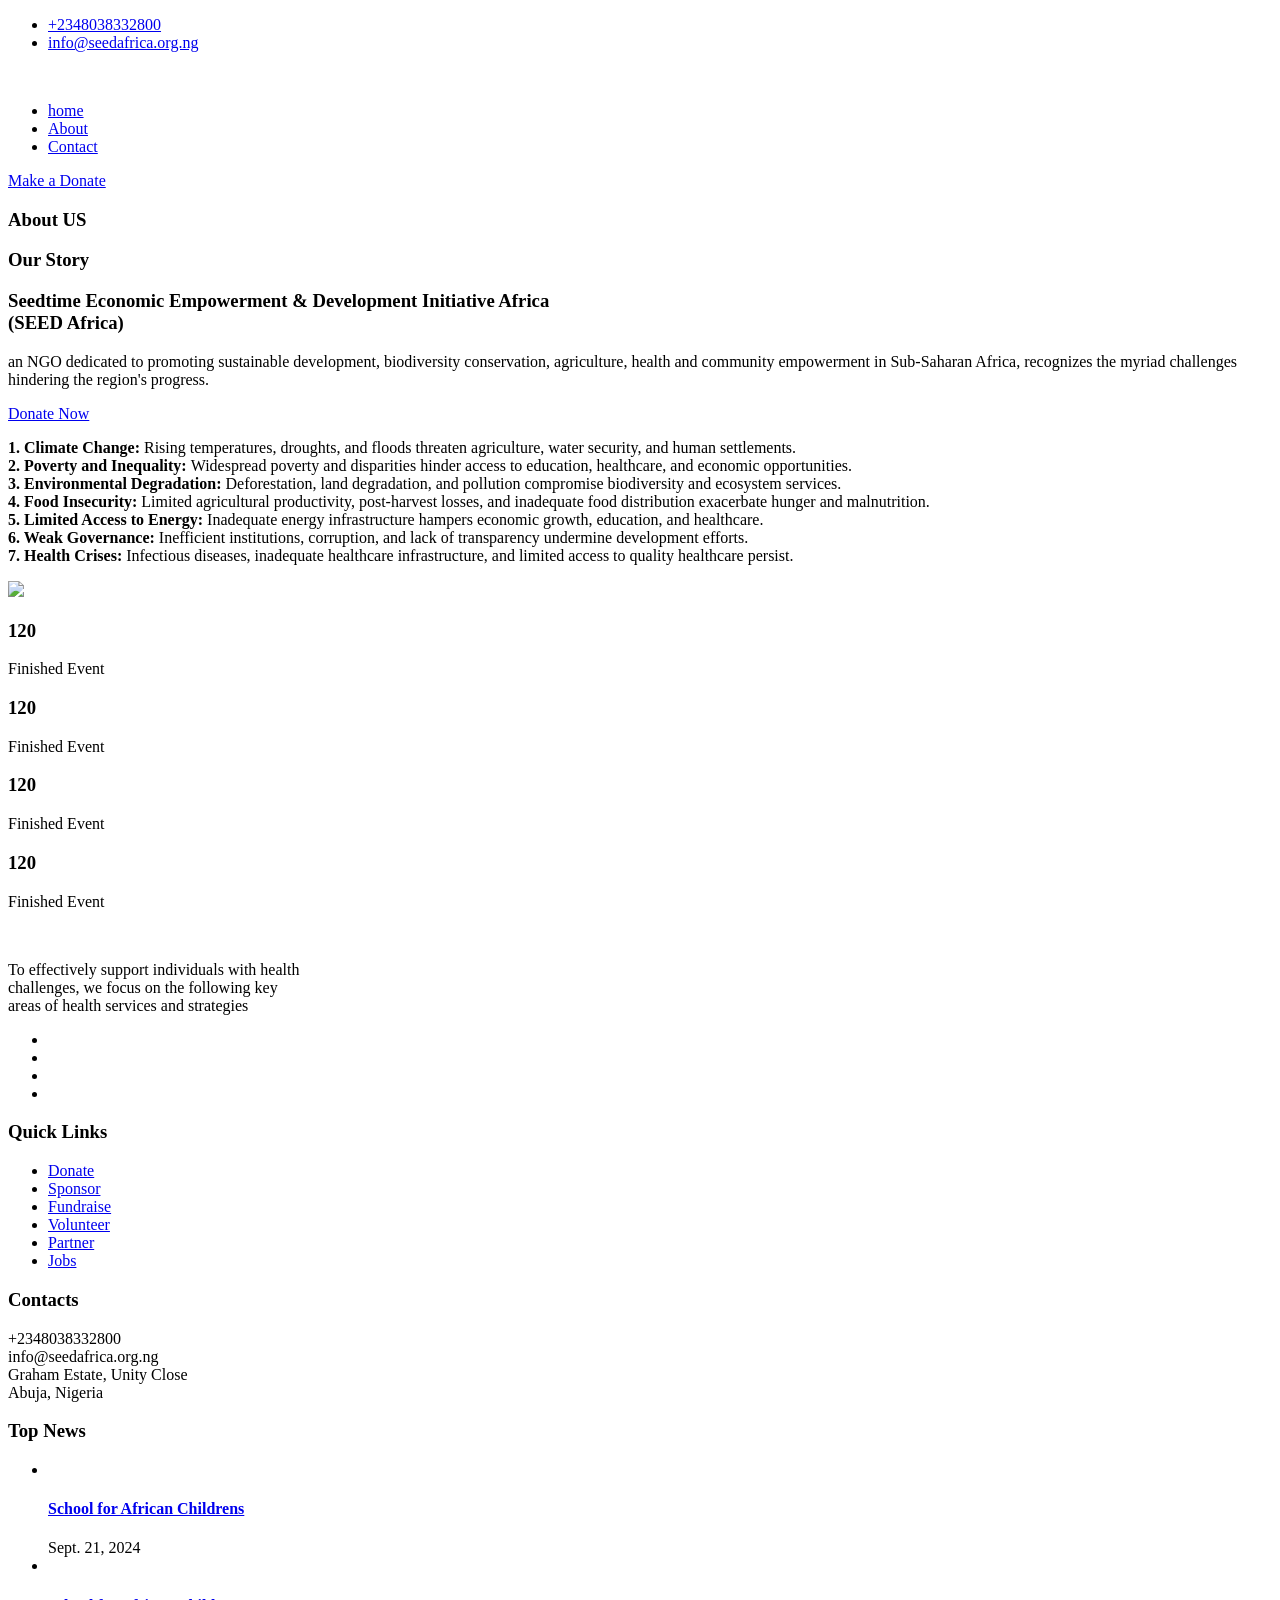
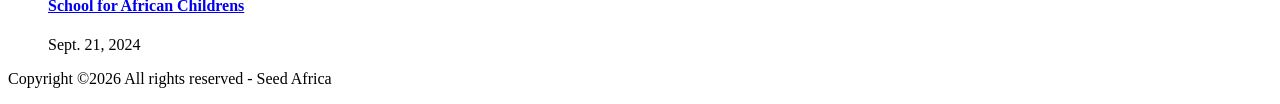
==== About copy.html @ a6484cb8 "Add files via upload" ====
<!doctype html>
<html class="no-js" lang="zxx">

<head>
    <meta charset="utf-8">
    <meta http-equiv="x-ua-compatible" content="ie=edge">
    <title>Seed Africa</title>
    <meta name="description" content="">
    <meta name="viewport" content="width=device-width, initial-scale=1">

    <!-- <link rel="manifest" href="site.webmanifest"> -->
    <link rel="shortcut icon" type="image/x-icon" href="img/favicon.png">
    <!-- Place favicon.ico in the root directory -->

    <!-- CSS here -->
    <link rel="stylesheet" href="css/bootstrap.min.css">
    <link rel="stylesheet" href="css/owl.carousel.min.css">
    <link rel="stylesheet" href="css/magnific-popup.css">
    <link rel="stylesheet" href="css/font-awesome.min.css">
    <link rel="stylesheet" href="css/themify-icons.css">
    <link rel="stylesheet" href="css/nice-select.css">
    <link rel="stylesheet" href="css/flaticon.css">
    <link rel="stylesheet" href="css/gijgo.css">
    <link rel="stylesheet" href="css/animate.css">
    <link rel="stylesheet" href="css/slicknav.css">
    <link rel="stylesheet" href="css/style.css">
    <!-- <link rel="stylesheet" href="css/responsive.css"> -->
     <style>
        @media all and (max-width:600px) {
            .about_page_image{
                width: 80%;
                height: 40%;
             }           
        }
     </style>
</head>

<body>
    <!--[if lte IE 9]>
            <p class="browserupgrade">You are using an <strong>outdated</strong> browser. Please <a href="https://browsehappy.com/">upgrade your browser</a> to improve your experience and security.</p>
        <![endif]-->


    <!-- header-start -->
    <header>
        <div class="header-area ">
            <div class="header-top_area">
                <div class="container-fluid">
                    <div class="row">
                        <div class="col-xl-6 col-md-12 col-lg-8">
                            <div class="short_contact_list">
                                <ul>
                                    <li><a href="#"> <i class="fa fa-phone"></i> +2348038332800</a></li>
                                    <li><a href="#"> <i class="fa fa-envelope"></i>info@seedafrica.org.ng</a></li>
                                </ul>
                            </div>
                        </div>
                        <div class="col-xl-6 col-md-6 col-lg-4">
                            <div class="social_media_links d-none d-lg-block">
                                <a href="#">
                                    <i class="fa fa-facebook"></i>
                                </a>
                                <a href="#">
                                    <i class="fa fa-pinterest-p"></i>
                                </a>
                                <a href="#">
                                    <i class="fa fa-linkedin"></i>
                                </a>
                                <a href="#">
                                    <i class="fa fa-twitter"></i>
                                </a>
                            </div>
                        </div>
                    </div>
                </div>
            </div>
            <div id="sticky-header" class="main-header-area">
                <div class="container-fluid">
                    <div class="row align-items-center">
                        <div class="col-xl-3 col-lg-3">
                            <div class="logo">
                                <a href="index.html">
                                    <img src="img/New logo  For Seed Africa.fw.png" alt="">
                                </a>
                            </div>
                        </div>
                        <div class="col-xl-9 col-lg-9">
                            <div class="main-menu">
                                <nav>
                                    <ul id="navigation">
                                        <li><a href="index.html">home</a></li>
                                        <li><a href="About.html">About</a></li>

                                        <li><a href="contact.html">Contact</a></li>
                                    </ul>
                                </nav>
                                <div class="Appointment">
                                    <div class="book_btn d-none d-lg-block">
                                        <a data-scroll-nav='1' href="#">Make a Donate</a>
                                    </div>
                                </div>
                            </div>
                        </div>
                        <div class="col-12">
                            <div class="mobile_menu d-block d-lg-none"></div>
                        </div>
                    </div>
                </div>
            </div>
        </div>
    </header>
    <!-- header-end -->

    <!-- bradcam_area_start  -->
    <div class="bradcam_area breadcam_bg overlay d-flex align-items-center justify-content-center">
        <div class="container">
            <div class="row">
                <div class="col-xl-12">
                    <div class="bradcam_text text-center">
                        <h3>About US</h3>
                    </div>
                </div>
            </div>
        </div>
    </div>
    <!-- bradcam_area_end  -->

    <!-- reson_area_start  -->
    <div class="reson_area section_padding">
        <div class="container">
            <div class="row justify-content-center">
                <div class="col-lg-6">
                    <div class="section_title text-center mb-55">
                        <h3><span>Our Story</span></h3>
                    </div>
                </div>
            </div>
           

    <!-- latest_activites_area_start  -->
    <div class="latest_activites_area">
        <div class=" video_bg_1 video_activite  d-flex align-items-center justify-content-center">
            <a class="popup-video" href="https://www.youtube.com/watch?v=MG3jGHnBVQs">
                <i class="flaticon-ui"></i>
            </a>
        </div>
        <div class="container">
            <div class="row justify-content-end">
                <div class="col-lg-7">
                    <div class="activites_info">
                        <div class="section_title">
                            <h3> <span>Seedtime Economic Empowerment & Development Initiative Africa </span><br>
                                (SEED Africa)</h3>
                        </div>
                        <p class="para_1">an NGO dedicated to promoting sustainable development, 
                            biodiversity conservation, agriculture, health and community empowerment 
                            in Sub-Saharan Africa, recognizes the myriad challenges hindering the region's 
                            progress.</p class="para_1">
                        <p class="para_2">
                            </p>
                        <a href="#" data-scroll-nav="1" class="boxed-btn4">Donate Now</a>
                    </div>
                </div>
            </div>
        </div>
    </div>
        <div class="row justify-content-center p-5 challenges_area_row m-4">
<p><b>1. Climate Change: </b>Rising temperatures, droughts, and floods threaten agriculture, water security, and human settlements.<br>
    <b>2. Poverty and Inequality: </b>Widespread poverty and disparities hinder access to education, healthcare, and economic opportunities.<br>
    <b>3. Environmental Degradation: </b>Deforestation, land degradation, and pollution compromise biodiversity and ecosystem services.<br>
    <b>4. Food Insecurity: </b>Limited agricultural productivity, post-harvest losses, and inadequate food distribution exacerbate hunger and malnutrition.<br>
    <b>5. Limited Access to Energy: </b>Inadequate energy infrastructure hampers economic growth, education, and healthcare.<br>
    <b>6. Weak Governance: </b> Inefficient institutions, corruption, and lack of transparency undermine development efforts.<br>
    <b>7. Health Crises: </b>Infectious diseases, inadequate healthcare infrastructure, and limited access to quality healthcare persist.
    </p>
        </div>
    </div>

    <div class="about_image text-center">
        <div class="container-fluid">
            <img src="img/help/happy pupils.jpeg" class="about_page_image">
        </div>
    </div>
    <!-- latest_activites_area_end  -->

    <!-- counter_area_start  -->
    <div class="counter_area pt-120">
        <div class="container">
            <div class="counter_bg overlay">
                <div class="row">
                    <div class="col-lg-3 col-md-6">
                        <div class="single_counter d-flex align-items-center justify-content-center">
                            <div class="icon">
                                <i class="flaticon-calendar"></i>
                            </div>
                            <div class="events">
                                <h3 class="counter">120</h3>
                                <p>Finished Event</p>
                            </div>
                        </div>
                    </div>
                    <div class="col-lg-3 col-md-6">
                        <div class="single_counter d-flex align-items-center justify-content-center">
                            <div class="icon">
                                <i class="flaticon-heart-beat"></i>
                            </div>
                            <div class="events">
                                <h3 class="counter">120</h3>
                                <p>Finished Event</p>
                            </div>
                        </div>
                    </div>
                    <div class="col-lg-3 col-md-6">
                        <div class="single_counter d-flex align-items-center justify-content-center">
                            <div class="icon">
                                <i class="flaticon-in-love"></i>
                            </div>
                            <div class="events">
                                <h3 class="counter">120</h3>
                                <p>Finished Event</p>
                            </div>
                        </div>
                    </div>
                    <div class="col-lg-3 col-md-6">
                        <div class="single_counter d-flex align-items-center justify-content-center">
                            <div class="icon">
                                <i class="flaticon-hug"></i>
                            </div>
                            <div class="events">
                                <h3 class="counter">120</h3>
                                <p>Finished Event</p>
                            </div>
                        </div>
                    </div>
                </div>
            </div>
        </div>
    </div>
    <!-- counter_area_end  -->



   

    <!-- footer_start  -->
    <footer class="footer">
        <div class="footer_top">
            <div class="container">
                <div class="row">
                    <div class="col-xl-4 col-md-6 col-lg-4 ">
                        <div class="footer_widget">
                            <div class="footer_logo">
                                <a href="#">
                                    <img src="img/Seedtime Logo.fw.png" alt="">
                                </a>
                            </div>
                            <p class="address_text">To effectively support individuals with health 
                                 <br> challenges, we focus on the following key <br> areas of health services and strategies
                            </p>
                            <div class="socail_links">
                                <ul>
                                    <li>
                                        <a href="#">
                                            <i class="ti-facebook"></i>
                                        </a>
                                    </li>
                                    <li>
                                        <a href="#">
                                            <i class="ti-twitter-alt"></i>
                                        </a>
                                    </li>
                                    <li>
                                        <a href="#">
                                            <i class="fa fa-dribbble"></i>
                                        </a>
                                    </li>
                                    <li>
                                        <a href="#">
                                            <i class="fa fa-instagram"></i>
                                        </a>
                                    </li>
                                </ul>
                            </div>

                        </div>
                    </div>
                    <div class="col-xl-2 col-md-6 col-lg-2">
                        <div class="footer_widget">
                            <h3 class="footer_title">
                                Quick Links
                            </h3>
                            <ul class="links">
                                <li><a href="#">Donate</a></li>
                                <li><a href="#">Sponsor</a></li>
                                <li><a href="#">Fundraise</a></li>
                                <li><a href="#">Volunteer</a></li>
                                <li><a href="#">Partner</a></li>
                                <li><a href="#">Jobs</a></li>
                            </ul>
                        </div>
                    </div>
                    <div class="col-xl-3 col-md-6 col-lg-3">
                        <div class="footer_widget">
                            <h3 class="footer_title">
                                Contacts
                            </h3>
                            <div class="contacts">
                                <p>+2348038332800 <br>
                                    info@seedafrica.org.ng <br>
                                    Graham Estate, Unity Close
                                <br>Abuja, Nigeria
                                </p>
                            </div>
                        </div>
                    </div>
                    <div class="col-xl-3 col-md-6 col-lg-3">
                        <div class="footer_widget">
                            <h3 class="footer_title">
                                Top News
                            </h3>
                            <ul class="news_links">
                                <li>
                                    <div class="thumb">
                                        <a href="#">
                                            <img src="img/news/news_1.png" alt="">
                                        </a>
                                    </div>
                                    <div class="info">
                                        <a href="#">
                                            <h4>School for African 
                                                Childrens</h4>
                                        </a>
                                        <span>Sept. 21, 2024</span>
                                    </div>
                                </li>
                                <li>
                                    <div class="thumb">
                                        <a href="#">
                                            <img src="img/news/news_2.png" alt="">
                                        </a>
                                    </div>
                                    <div class="info">
                                        <a href="#">
                                            <h4>School for African 
                                                Childrens</h4>
                                        </a>
                                        <span>Sept. 21, 2024</span>
                                    </div>
                                </li>
                            </ul>
                        </div>
                    </div>
                </div>
            </div>
        </div>
        <div class="copy-right_text">
            <div class="container">
                <div class="row">
                    <div class="bordered_1px "></div>
                    <div class="col-xl-12">
                        <p class="copy_right text-center">
                            <p><!-- Link back to Colorlib can't be removed. Template is licensed under CC BY 3.0. -->
  Copyright &copy;<script>document.write(new Date().getFullYear());</script> All rights reserved - Seed Africa
  <!-- Link back to Colorlib can't be removed. Template is licensed under CC BY 3.0. --></p>
                        </p>
                    </div>
                </div>
            </div>
        </div>
    </footer>
    <!-- footer_end  -->

    <!-- link that opens popup -->

    <!-- JS here -->
    <script src="js/vendor/modernizr-3.5.0.min.js"></script>
    <script src="js/vendor/jquery-1.12.4.min.js"></script>
    <script src="js/popper.min.js"></script>
    <script src="js/bootstrap.min.js"></script>
    <script src="js/owl.carousel.min.js"></script>
    <script src="js/isotope.pkgd.min.js"></script>
    <script src="js/ajax-form.js"></script>
    <script src="js/waypoints.min.js"></script>
    <script src="js/jquery.counterup.min.js"></script>
    <script src="js/imagesloaded.pkgd.min.js"></script>
    <script src="js/scrollIt.js"></script>
    <script src="js/jquery.scrollUp.min.js"></script>
    <script src="js/wow.min.js"></script>
    <script src="js/nice-select.min.js"></script>
    <script src="js/jquery.slicknav.min.js"></script>
    <script src="js/jquery.magnific-popup.min.js"></script>
    <script src="js/plugins.js"></script>
    <script src="js/gijgo.min.js"></script>
    <!--contact js-->
    <script src="js/contact.js"></script>
    <script src="js/jquery.ajaxchimp.min.js"></script>
    <script src="js/jquery.form.js"></script>
    <script src="js/jquery.validate.min.js"></script>
    <script src="js/mail-script.js"></script>

    <script src="js/main.js"></script>
</body>

</html>
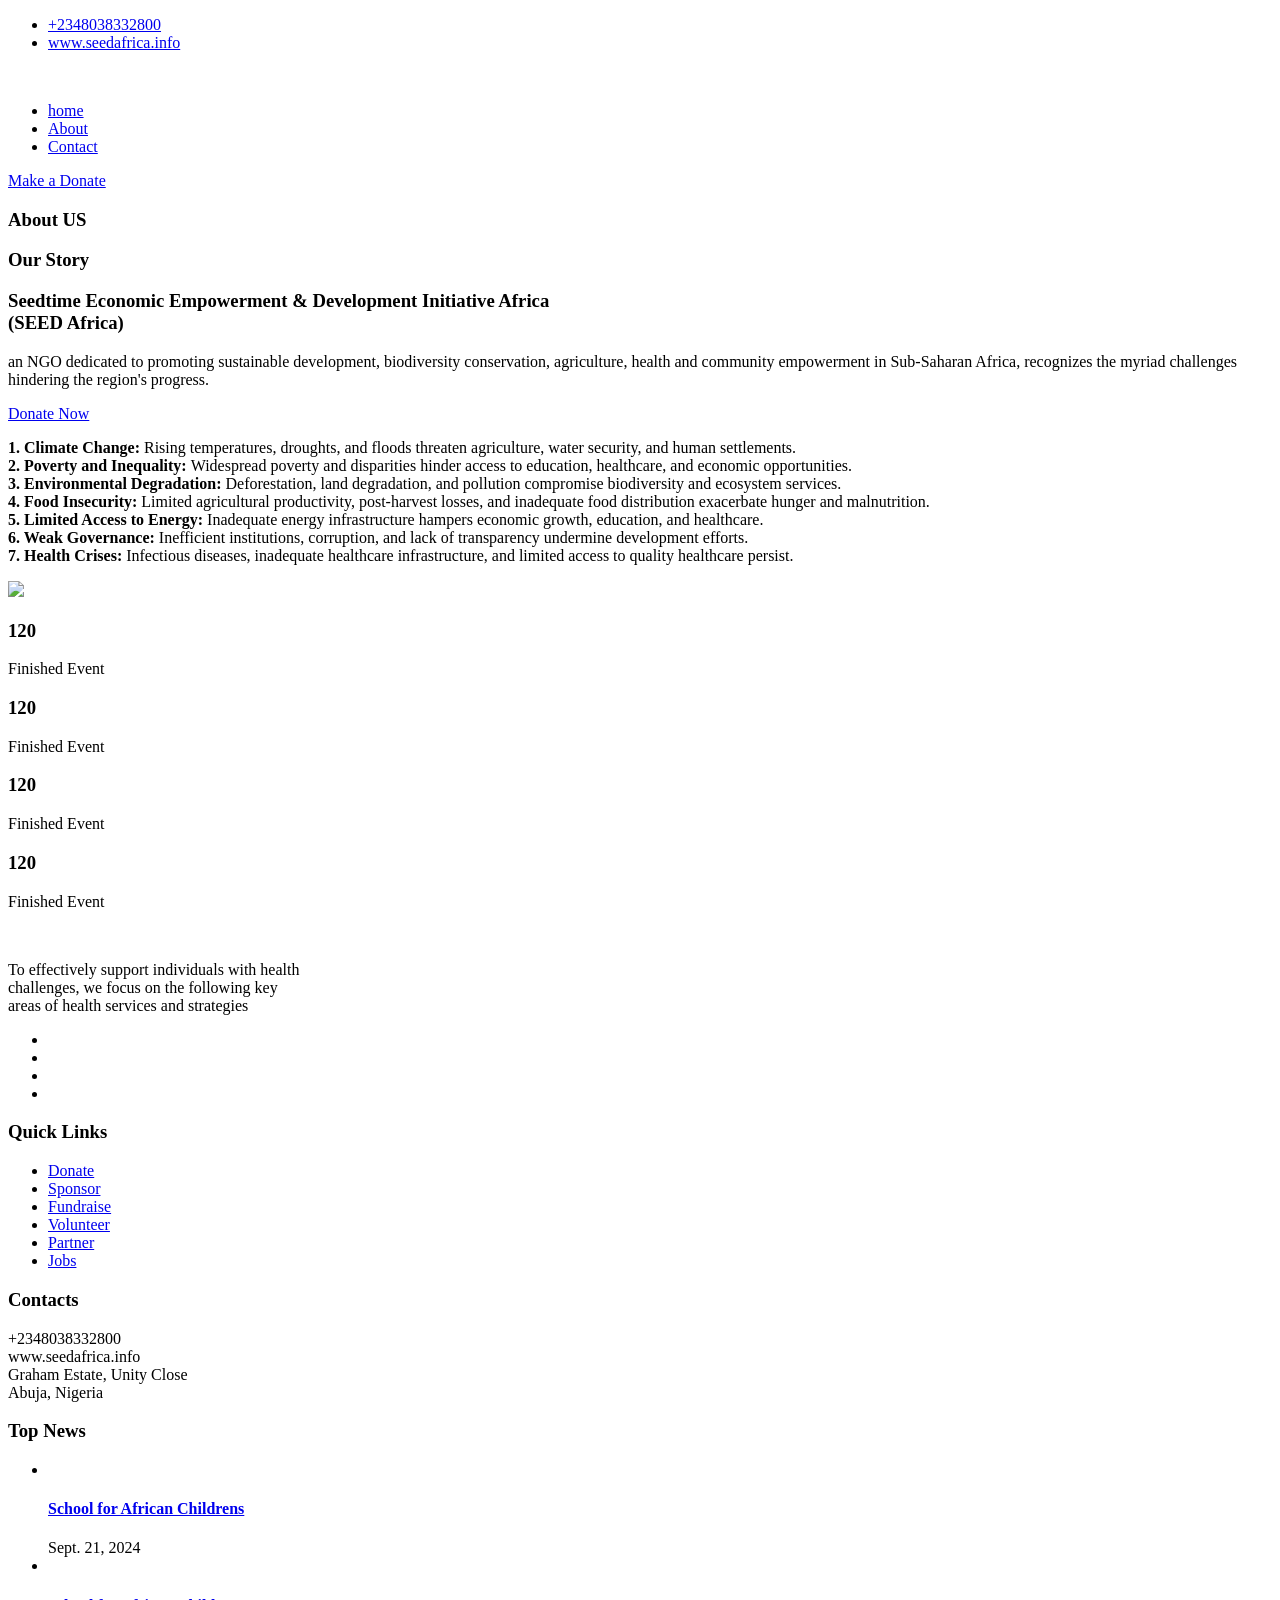
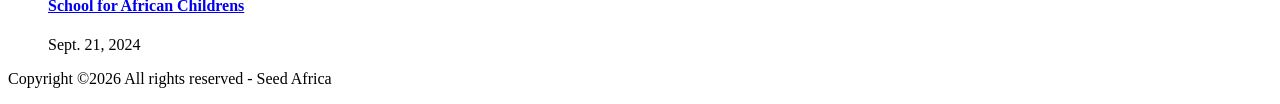
==== commit 7841d748: "I’m checking the staged changes and existing commit message, then I’ll commit without asking. Ran te" ====
--- a/About copy.html
+++ b/About copy.html
@@ -51,7 +51,7 @@
                             <div class="short_contact_list">
                                 <ul>
                                     <li><a href="#"> <i class="fa fa-phone"></i> +2348038332800</a></li>
-                                    <li><a href="#"> <i class="fa fa-envelope"></i>info@seedafrica.org.ng</a></li>
+                                    <li><a href="#"> <i class="fa fa-envelope"></i>www.seedafrica.info</a></li>
                                 </ul>
                             </div>
                         </div>
@@ -306,7 +306,7 @@
                             </h3>
                             <div class="contacts">
                                 <p>+2348038332800 <br>
-                                    info@seedafrica.org.ng <br>
+                                    www.seedafrica.info <br>
                                     Graham Estate, Unity Close
                                 <br>Abuja, Nigeria
                                 </p>
